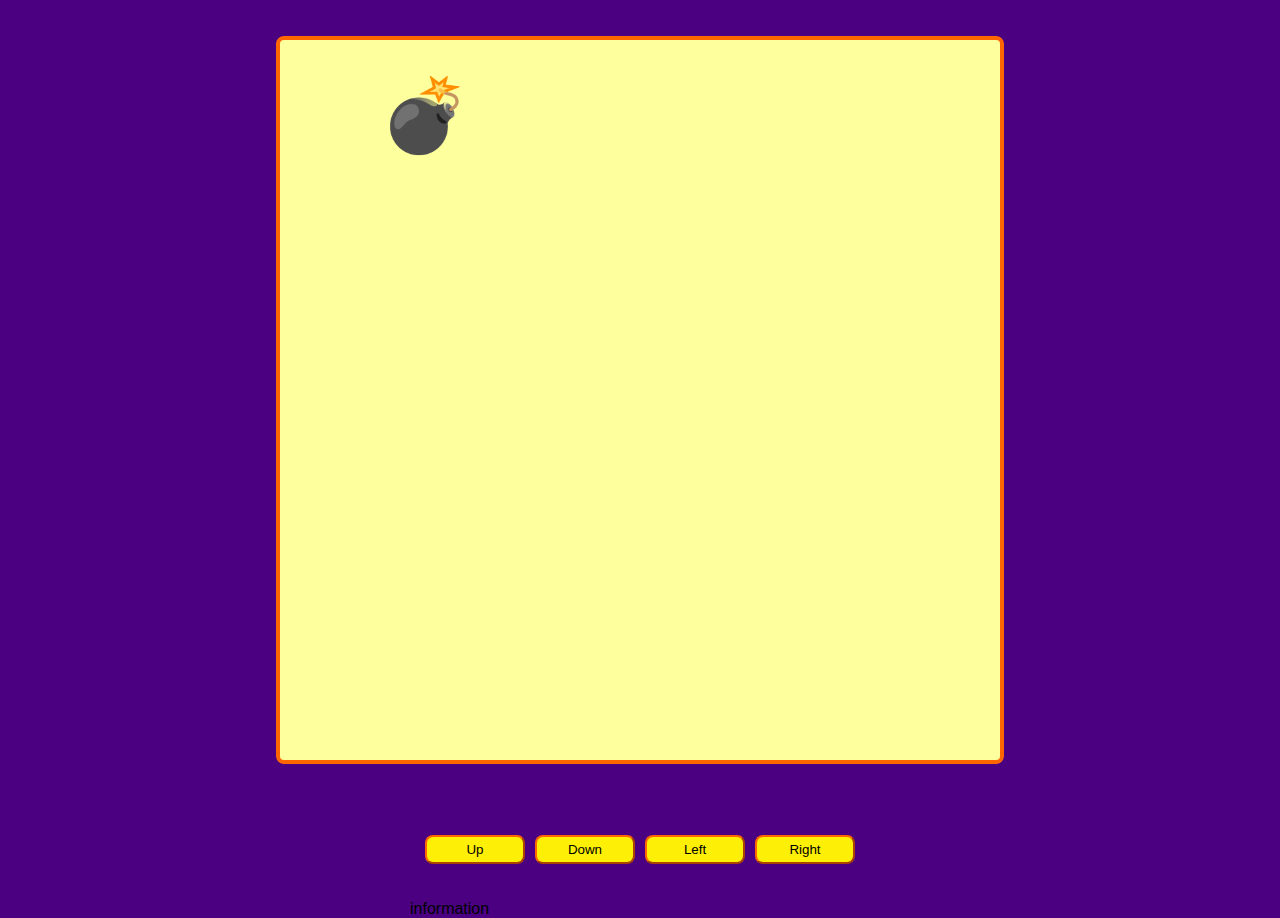
==== index.html @ 3cebead0 "new" ====
<!DOCTYPE html>
<html lang="en">
<head>
    <meta charset="UTF-8">
    <meta http-equiv="X-UA-Compatible" content="IE=edge">
    <meta name="viewport" content="width=device-width, initial-scale=1.0">
    <link rel="stylesheet" href="css/style.css">
    <title>game on-line</title>
</head>
<body>
    <div class="game-container">
        <canvas id="game">

        </canvas>

        <div class="btn">
            <button id="Up">Up</button>
            <button id="Down">Down</button>
            <button id="Left">Left</button>
            <button id="Right">Right</button>
        </div>
    </div>
    <div class="information">
        <p>information</p>
    </div>
    <script src="js/map.js"></script>
    <script src="js/game.js"></script>
</body>
</html>
---- css/style.css ----
body {
    background: indigo;
    color: black;
    font-family: Verdana, Geneva, Tahoma, sans-serif;
    margin: 0;
    padding: 0;
}

.game-container {
    display: flex;
    align-items: center;
    justify-content: center;
    flex-wrap: wrap;
    height: 100vh;
    width: 100vw;
}

canvas {
    border: 4px solid #ff6600;
    border-radius: 8px;
    background-color: #feff9d;
}

.btn {
    display: flex;
    justify-content: center;
    flex-wrap: wrap;
    margin: 0 auto;
    width: 100%;
}

button {
    background-color: #fdef05;
    border-radius: 8px;
    border-color: #ff6600;
    font-family: inherit;
    margin: 0;
    padding: 5px 20px;
    width: 100px;
}

button:not(:last-child) {
    margin-right: 10px;
}

.information {
    display: flex;
    flex-wrap: wrap;
    margin: 0 auto;
    width: 80%;
    max-width: 460px;
}

p {
    display: block;
    margin: 0;
    width: 100%;
}

@media (max-width: 440px) {
    button {
        margin-top: 25px;
    }

    #up,
    #down {
        margin-left: 100%;
        margin-right: 100%;
    }
}
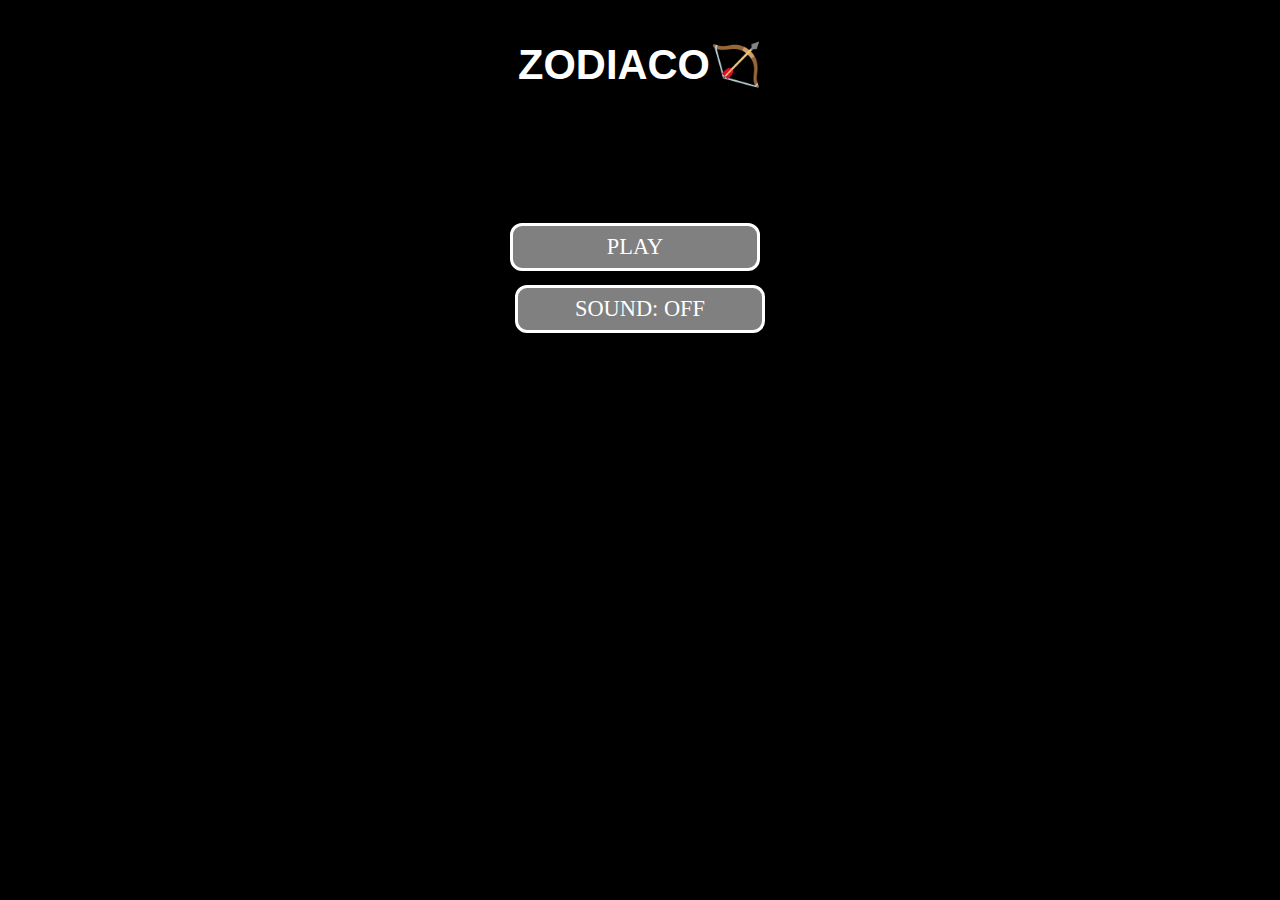
==== commit 253b52c4: "update" ====
--- a/index.html
+++ b/index.html
@@ -1,29 +1,31 @@
 <!DOCTYPE html>
 <html lang="en">
+
 <head>
     <meta charset="UTF-8">
     <meta http-equiv="X-UA-Compatible" content="IE=edge">
     <meta name="viewport" content="width=device-width, initial-scale=1.0">
+    <title>game on-line</title>
     <link rel="stylesheet" href="css/style.css">
-    <title>game on-line</title>
 </head>
+
 <body>
-    <div class="game-container">
-        <canvas id="game">
 
-        </canvas>
 
-        <div class="btn">
-            <button id="Up">Up</button>
-            <button id="Down">Down</button>
-            <button id="Left">Left</button>
-            <button id="Right">Right</button>
+
+    <audio loop id="gameMusic" src="Misterio.mp3"></audio>
+    <div class="game-menu">
+        <h1>ZODIACO🏹</h1>
+        <div class="menu-buttons">
+            <button class="playButton button menu-buttons__button"><a href="paso-1.html">PLAY</a> </button>
+            <button id="soundButton" class="button menu-buttons__button">SOUND: <span
+                    id="audio-state">OFF</span></button>
         </div>
     </div>
-    <div class="information">
-        <p>information</p>
-    </div>
-    <script src="js/map.js"></script>
-    <script src="js/game.js"></script>
+
+
+
+    <script src="js/music.js"></script>
 </body>
+
 </html>--- a/css/style.css
+++ b/css/style.css
@@ -59,6 +59,82 @@
     width: 100%;
 }
 
+
+
+
+
+
+.game-menu {
+    position: absolute;
+    left: 0;
+    top: 0;
+    width: 100%;
+    height: 100vh;
+    text-align: center;
+    color: white;
+    background-color: black;
+}
+
+.game-menu > h1 {
+    margin-top: 40px;
+    font-size: 2.6rem;
+}
+
+.game-menu > p {
+    position: absolute;
+    width: 100%;
+    bottom: 16px;
+    left: 50%;
+    text-align: center;
+    transform: translateX(-50%);
+}
+
+.game-menu > p > a {
+    cursor: pointer;
+}
+
+.menu-buttons {
+    display: flex;
+    flex-direction: column;
+    justify-content: center;
+    align-items: center;
+    margin: 0 auto;
+    margin-top: 120px;
+    max-width: 250px;
+}
+
+.button {
+    display: block;
+    text-align: center;
+    width: 100%;
+    margin-top: 14px;
+    padding: 8px 12px;
+    font-family: 'Silkscreen', cursive;
+    font-size: 1.4rem;
+    border-radius: 12px;
+    border: 3px solid white;
+    color: white;
+    cursor: pointer;
+    
+}
+
+.button a {
+    text-decoration: none;
+    color: white;
+}
+
+.menu-buttons__button {
+    background-color: gray;
+    transition: all .5s;
+}
+
+.menu-buttons__button:hover {
+    background-color: white;
+    color: gray;
+    transform: scale(1.1);
+}
+
+
 @media (max-width: 440px) {
     button {
         margin-top: 25px;
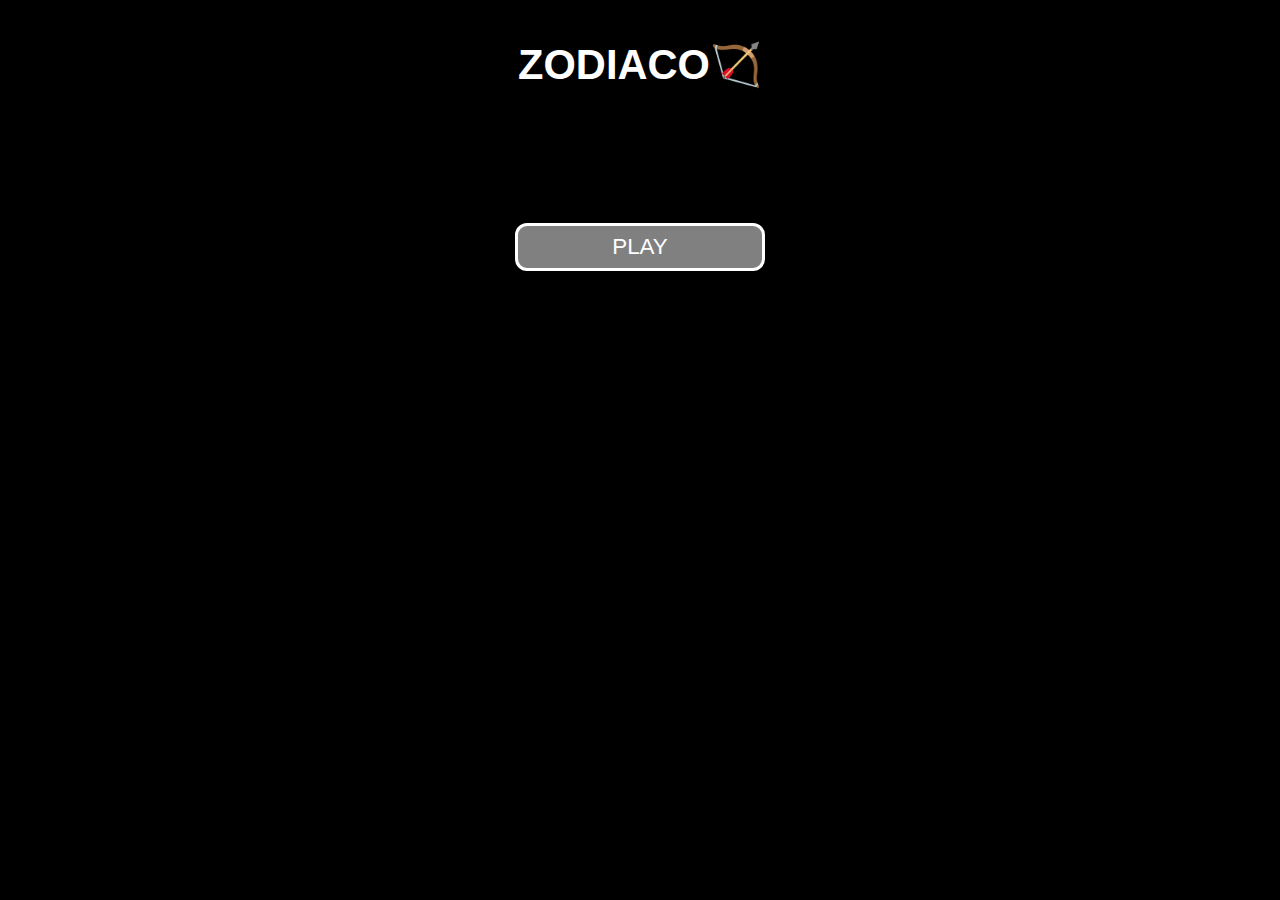
==== commit 6a068606: "update" ====
--- a/index.html
+++ b/index.html
@@ -10,22 +10,13 @@
 </head>
 
 <body>
-
-
-
-    <audio loop id="gameMusic" src="Misterio.mp3"></audio>
+    
     <div class="game-menu">
         <h1>ZODIACO🏹</h1>
         <div class="menu-buttons">
-            <button class="playButton button menu-buttons__button"><a href="paso-1.html">PLAY</a> </button>
-            <button id="soundButton" class="button menu-buttons__button">SOUND: <span
-                    id="audio-state">OFF</span></button>
+            <button class=" playButton button menu-buttons__button"><a href="paso-1.html">PLAY</a> </button>
         </div>
     </div>
-
-
-
-    <script src="js/music.js"></script>
 </body>
 
 </html>--- a/css/style.css
+++ b/css/style.css
@@ -109,7 +109,6 @@
     width: 100%;
     margin-top: 14px;
     padding: 8px 12px;
-    font-family: 'Silkscreen', cursive;
     font-size: 1.4rem;
     border-radius: 12px;
     border: 3px solid white;
@@ -123,21 +122,27 @@
     color: white;
 }
 
+.button a:hover {
+   
+    color: black;
+}
+
 .menu-buttons__button {
     background-color: gray;
     transition: all .5s;
 }
 
+
 .menu-buttons__button:hover {
     background-color: white;
-    color: gray;
+    color: black;
     transform: scale(1.1);
 }
 
 
 @media (max-width: 440px) {
     button {
-        margin-top: 25px;
+        margin-top: 5px;
     }
 
     #up,
